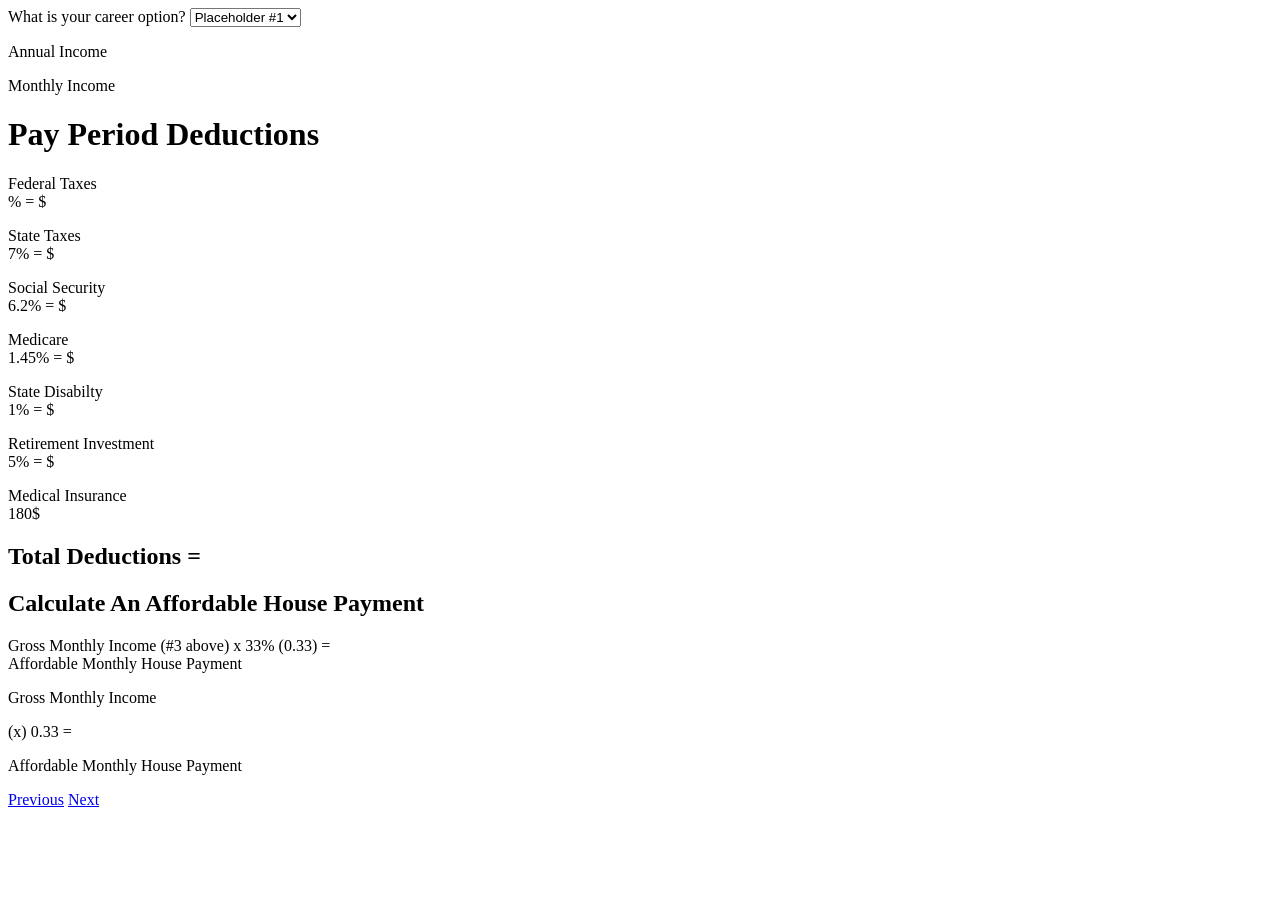
==== budget.html @ ca94ac0f "Set up table and fixed some html" ====
<!DOCTYPE html>
<html lang="en">

<head>
    <meta charset="UTF-8">
    <meta name="viewport" content="width=device-width, initial-scale=1.0">
    <link rel="stylesheet" href="style.css">
    <link rel="preconnect" href="https://fonts.googleapis.com">
    <link rel="preconnect" href="https://fonts.gstatic.com" crossorigin>
    <link
        href="https://fonts.googleapis.com/css2?family=Inter:ital,opsz,wght@0,14..32,100..900;1,14..32,100..900&display=swap"
        rel="stylesheet">
    <title>EECU Budget Calculator</title>
</head>

<body class="budget">
    <div class="career-income">
        <div class="career-option">
            <label for="option-dropdown">What is your career option?</label>
            <select id="option-dropdown">
                <option value="option1">Placeholder #1</option>
                <option value="option2">Placeholder #2</option>
            </select>
        </div>
    </div>
    <div class="annual-income">
        <p>
            Annual Income
        </p>
        <div id="annual-income-js">
            <!--Blank for it to be used by JS-->
        </div>
    </div>
    <div class="monthly-income">
        <p>
            Monthly Income
        </p>
        <div id="monthly-income-js">
            <!--Blank for it to be used by JS-->
        </div>
    </div>

    <div class="taxes">
        <!--All $ has to be replaced/added to by JS-->
        <h1>Pay Period Deductions</h1>
        <p>Federal Taxes<br> <!--This has to be changed by JS-->% = $</p>
        <p>State Taxes<br> 7% = $</p>
        <p>Social Security<br> 6.2% = $</p>
        <p>Medicare<br> 1.45% = $</p>
        <p>State Disabilty<br> 1% = $</p>
        <p>Retirement Investment<br> 5% = $</p>
        <p>Medical Insurance<br> 180$</p>
    </div>
    <div id="budget-deductions">
        <h2>Total Deductions = <!--Where JS comes in--></h2>
    </div>
    <section class="Cal-ahp">
        <h2>Calculate An Affordable House Payment</h2>
        <p>Gross Monthly Income (#3 above) x 33% (0.33) = <br>Affordable Monthly House Payment</p>
        <div class="Formal">
            <p>Gross Monthly Income</p>
            <p>(x) 0.33 =</p>
            <p>Affordable Monthly  House Payment</p>
        </div>
        
    </section>
</body>
<footer>
    <a href="index.html" class="prev-btn">Previous</a>
    <a href="checkbook.html" class="next-btn">Next</a>
</footer>
<script href="script.js"></script>

</html>
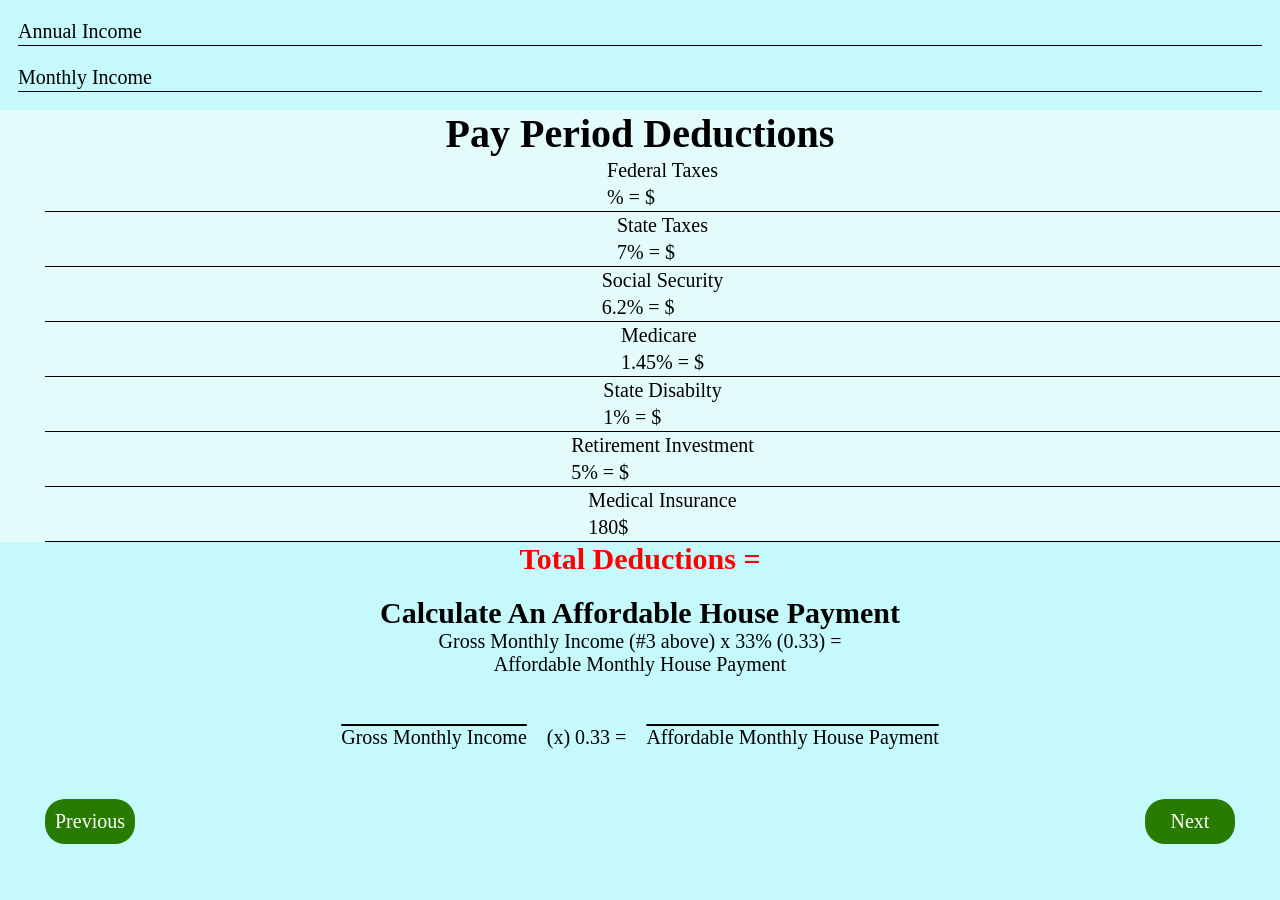
==== commit 16fd59f3: "finished search bar search bar in index.html is complete." ====
--- a/budget.html
+++ b/budget.html
@@ -14,15 +14,7 @@
 </head>
 
 <body class="budget">
-    <div class="career-income">
-        <div class="career-option">
-            <label for="option-dropdown">What is your career option?</label>
-            <select id="option-dropdown">
-                <option value="option1">Placeholder #1</option>
-                <option value="option2">Placeholder #2</option>
-            </select>
-        </div>
-    </div>
+    <!--career list search-->
     <div class="annual-income">
         <p>
             Annual Income
@@ -66,8 +58,8 @@
     </section>
 </body>
 <footer>
-    <a href="index.html" class="prev-btn">Previous</a>
-    <a href="checkbook.html" class="next-btn">Next</a>
+    <a href="index.html" class="prev btn">Previous</a>
+    <a href="checkbook.html" class="next btn">Next</a>
 </footer>
 <script href="script.js"></script>
 
--- a/style.css
+++ b/style.css
@@ -0,0 +1,233 @@
+* {
+    padding: 0;
+    margin: 0;
+    box-sizing: border-box;
+}
+
+:root {
+    --primary-color: #277b00;
+    --secondary-color: #d9d9d9;
+}
+
+/*Checkbook CSS*/
+#top-Key {
+    display: flex;
+    justify-content: center;
+    align-items: center;
+    padding: 2rem;
+}
+
+#main-content {
+    display: flex;
+    flex-direction: column;
+    
+}
+
+#Checkbook-table {
+    display: flex;
+    justify-content: center;
+    align-items: center; 
+}
+
+#inputs {
+    
+    display: flex;
+    flex-direction: column;
+
+}
+
+.input-field {
+    width: 16.4vw;
+    height: 5vh;
+}
+
+#container {
+    display: flex;
+    
+}
+
+a.prev {
+    background-color:#277b00;
+    color: white;
+    margin-left: 5vh;
+    margin-bottom: 5vh;
+}
+
+.btn {
+    text-decoration: none;
+    border-radius: 1.25rem;
+    padding: 0.5rem;
+    font-size: 1.25rem;
+    text-transform: capitalize;    
+}
+
+/*End of Checkbox CSS*/
+.home {
+    background-color: #277b00;
+    display: flex;
+    flex-direction: column;
+    align-items: center;
+    justify-content: center;
+    margin: 0;
+    padding: 0;
+}
+
+.index {
+    color: white;
+    font-family: "Inter", sans-serif;
+    font-optical-sizing: auto;
+    font-style: normal;
+    font-weight: 400;
+    font-size: 96px;
+    width: 43%;
+    margin: 0;
+    padding: 0;
+    padding-top: 2%;
+    margin-bottom: 5%;
+    text-align: center;
+}
+
+#career-search {
+    display: flex;
+    flex-direction: column;
+    /* align-items: center;
+    justify-content: center; */
+    width: 100%;
+    background-color: #d9d9d9;
+    padding-top: 1.5%;
+    padding-bottom: 1.5%;
+    border-radius: 40px;
+    border: none;
+    /* text-align: center; */
+    font-size: 1.5rem;
+    font-weight: 400;
+}
+/* The container stays in the layout */
+.search-container {
+    position: relative; 
+    width: 300px; /* Adjust to your design */
+}
+
+
+#search-list li {
+    padding: 10px;
+    cursor: pointer;
+    border-bottom: 1px solid #eee;
+}
+
+#search-list li:hover {
+    background-color: #f0f0f0;
+}
+.budget {
+    background-color: #C6F9FB;
+    font-size: 20px;
+}
+
+.budget h1 {
+    text-align: center;
+}
+
+.taxes p {
+    margin-left: 5vh;
+    line-height: 3vh;
+    border-bottom: 1px solid black;
+    display: flex;
+    justify-content: center;
+    align-items: center;
+}
+
+
+.annual-income, .monthly-income p{
+    line-height: 3vh;
+    border-bottom: 1px solid black;
+}
+.career-option,
+.annual-income,
+.monthly-income {
+    margin: 2vh;
+}
+
+#option-dropdown {
+    padding: 5px;
+    background-color: #F3FEFE;
+    border-radius: 20px;
+}
+
+#annual-income-js {
+    background-color: #277b00;
+}
+
+#monthly-income-js {
+    background-color: #277b00;
+}
+
+.taxes {
+    background-color: #E4FBFB;
+}
+
+#budget-deductions {
+    color: red;
+}
+
+footer {
+    display: flex;
+    flex-direction: row;
+    justify-content: space-between;
+    text-align: center;
+}
+
+footer a {
+    background-color: #277b00;
+    padding: 1vh;
+    color: white;
+    text-decoration: none;
+    border-radius: 20px;
+    margin-left: 5vh;
+    margin-right: 5vh;
+}
+.Cal-ahp {
+    margin-top: 20px;
+}
+.Cal-ahp h2 {
+    text-align: center;
+}
+.Cal-ahp p {
+    text-align: center;
+}
+.Formal {
+    display: flex;
+    flex-direction: row;
+    justify-content: center;
+    gap: 20px;
+    margin: 50px;
+}
+.Formal p {
+    text-decoration: overline;
+}
+.Formal p:nth-last-child(2) {
+    text-decoration: none;
+    
+}
+
+a {
+    background-color: white;
+    width: 10vh;
+    height: 5vh;
+    border-radius: 20px;
+    text-decoration: none;
+    display: grid;
+    place-items: center;
+}
+
+h2 {
+    display: flex;
+    justify-content: center;
+}
+
+.inactive {
+    visibility: hidden;
+}
+
+.active {
+    visibility: visible;
+}
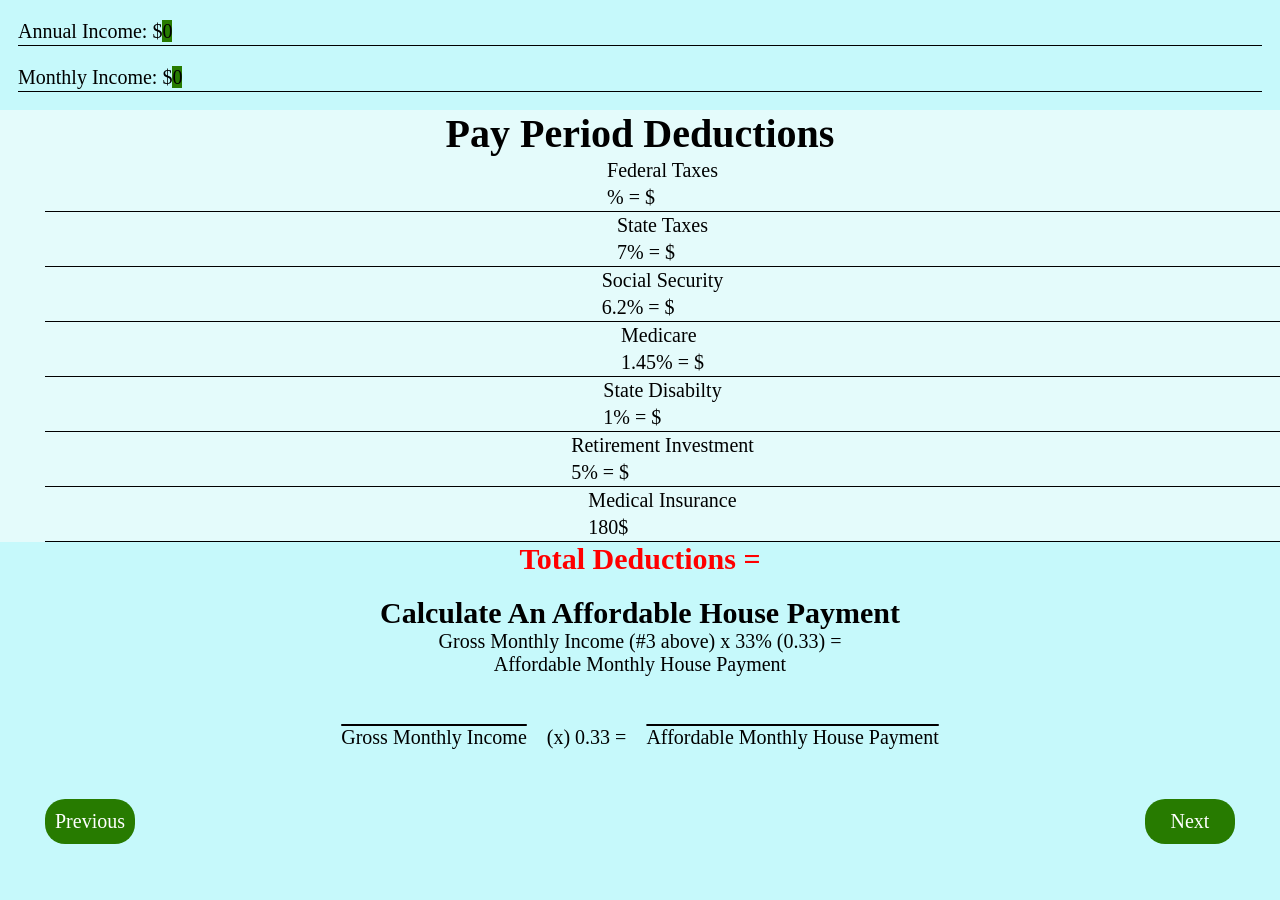
==== commit 193fca47: "JS update Gave Budget.html JS code" ====
--- a/budget.html
+++ b/budget.html
@@ -17,19 +17,19 @@
     <!--career list search-->
     <div class="annual-income">
         <p>
-            Annual Income
+            Annual Income: $<span id="annual-income-js">0
+            <!--Blank for it to be used by JS-->
+            </span>
         </p>
-        <div id="annual-income-js">
-            <!--Blank for it to be used by JS-->
-        </div>
+
     </div>
     <div class="monthly-income">
         <p>
-            Monthly Income
+            Monthly Income: $<span id="monthly-income-js">0
+            <!--Blank for it to be used by JS-->
+            </span>
         </p>
-        <div id="monthly-income-js">
-            <!--Blank for it to be used by JS-->
-        </div>
+
     </div>
 
     <div class="taxes">
@@ -56,11 +56,11 @@
         </div>
         
     </section>
+<script type="module" src="Budget.js"></script>
+    <footer>
+        <a href="index.html" class="prev btn">Previous</a>
+        <a href="checkbook.html" class="next btn">Next</a>
+    </footer>
 </body>
-<footer>
-    <a href="index.html" class="prev btn">Previous</a>
-    <a href="checkbook.html" class="next btn">Next</a>
-</footer>
-<script href="script.js"></script>
 
 </html>
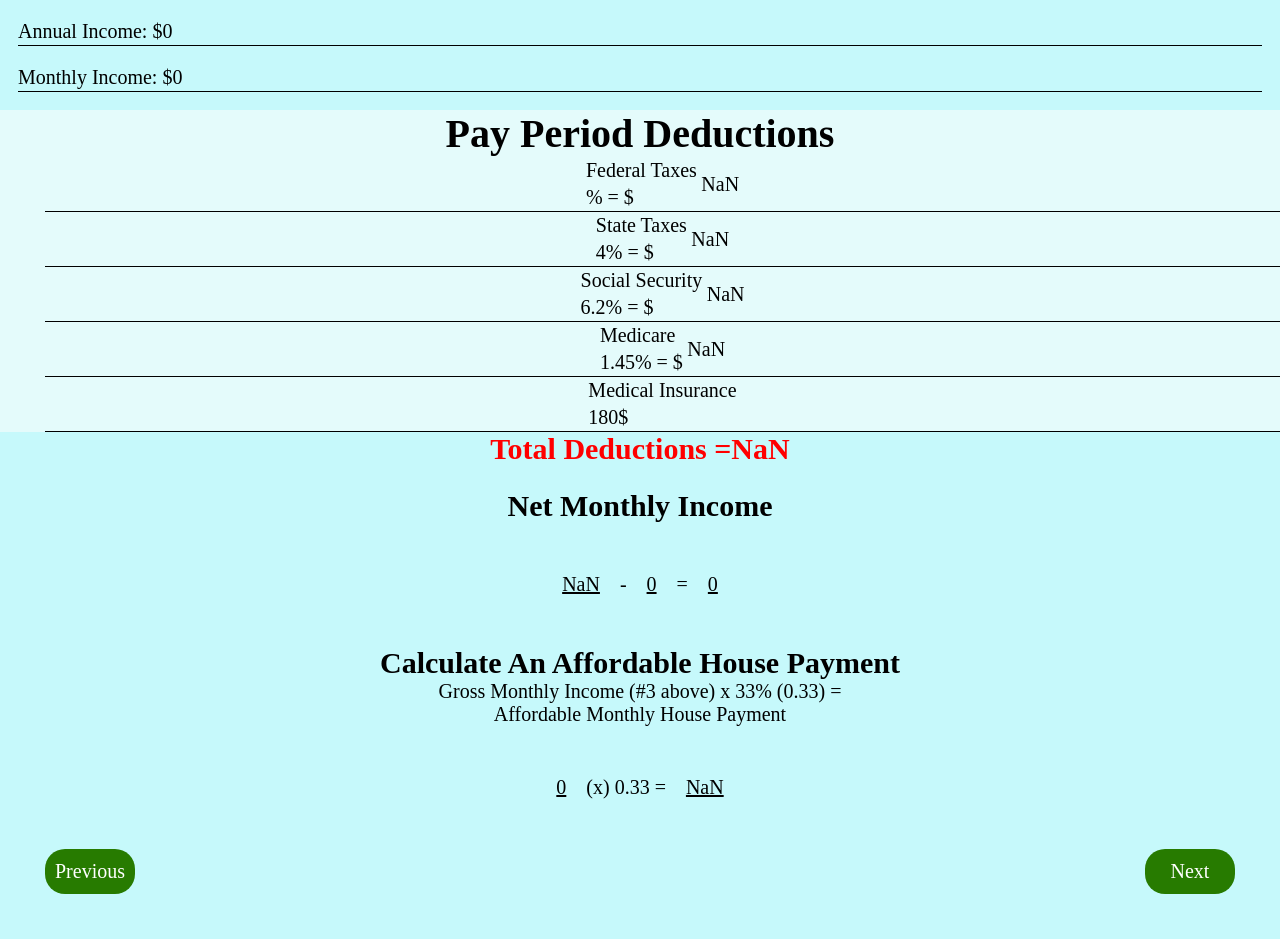
==== commit 2b4cb24d: "js update updated js for budget.html" ====
--- a/budget.html
+++ b/budget.html
@@ -14,11 +14,9 @@
 </head>
 
 <body class="budget">
-    <!--career list search-->
     <div class="annual-income">
         <p>
             Annual Income: $<span id="annual-income-js">0
-            <!--Blank for it to be used by JS-->
             </span>
         </p>
 
@@ -26,7 +24,6 @@
     <div class="monthly-income">
         <p>
             Monthly Income: $<span id="monthly-income-js">0
-            <!--Blank for it to be used by JS-->
             </span>
         </p>
 
@@ -35,24 +32,33 @@
     <div class="taxes">
         <!--All $ has to be replaced/added to by JS-->
         <h1>Pay Period Deductions</h1>
-        <p>Federal Taxes<br> <!--This has to be changed by JS-->% = $</p>
-        <p>State Taxes<br> 7% = $</p>
-        <p>Social Security<br> 6.2% = $</p>
-        <p>Medicare<br> 1.45% = $</p>
-        <p>State Disabilty<br> 1% = $</p>
-        <p>Retirement Investment<br> 5% = $</p>
+        <p>Federal Taxes<br> % = $<span id="federal">0</span></p>
+        <p>State Taxes<br> 4% = $<span id="state">0</span></p>
+        <p>Social Security<br> 6.2% = $<span id="ss">0</span></p>
+        <p>Medicare<br> 1.45% = $<span id="medical">0</span></p>
         <p>Medical Insurance<br> 180$</p>
     </div>
     <div id="budget-deductions">
-        <h2>Total Deductions = <!--Where JS comes in--></h2>
-    </div>
+        <h2>Total Deductions = <span id="total">0</span></h2>
+        </div>
+        <br>
+        <h2>Net Monthly Income</h2>
+        <div id="net">
+            <span id="monthly">0</span>
+            <p>-</p>
+            <span id="total">0</span>
+            <p>=</p>
+            <span id="paycheck">0</span>
+        </div>
+
+    
     <section class="Cal-ahp">
         <h2>Calculate An Affordable House Payment</h2>
         <p>Gross Monthly Income (#3 above) x 33% (0.33) = <br>Affordable Monthly House Payment</p>
         <div class="Formal">
-            <p>Gross Monthly Income</p>
+            <span id="monthly">0</span>
             <p>(x) 0.33 =</p>
-            <p>Affordable Monthly  House Payment</p>
+            <span id="payment">0</span>
         </div>
         
     </section>
--- a/style.css
+++ b/style.css
@@ -136,6 +136,11 @@
     align-items: center;
 }
 
+.taxes span {
+    margin-left: 0.5vh;
+}
+
+
 
 .annual-income, .monthly-income p{
     line-height: 3vh;
@@ -153,13 +158,7 @@
     border-radius: 20px;
 }
 
-#annual-income-js {
-    background-color: #277b00;
-}
-
-#monthly-income-js {
-    background-color: #277b00;
-}
+
 
 .taxes {
     background-color: #E4FBFB;
@@ -201,8 +200,8 @@
     gap: 20px;
     margin: 50px;
 }
-.Formal p {
-    text-decoration: overline;
+.Formal span {
+    text-decoration: underline;
 }
 .Formal p:nth-last-child(2) {
     text-decoration: none;
@@ -231,3 +230,14 @@
 .active {
     visibility: visible;
 }
+
+#net {
+    display: flex;
+    flex-direction: row;
+    justify-content: center;
+    gap: 20px;
+    margin: 50px;
+}
+#net span {
+    text-decoration: underline;
+}
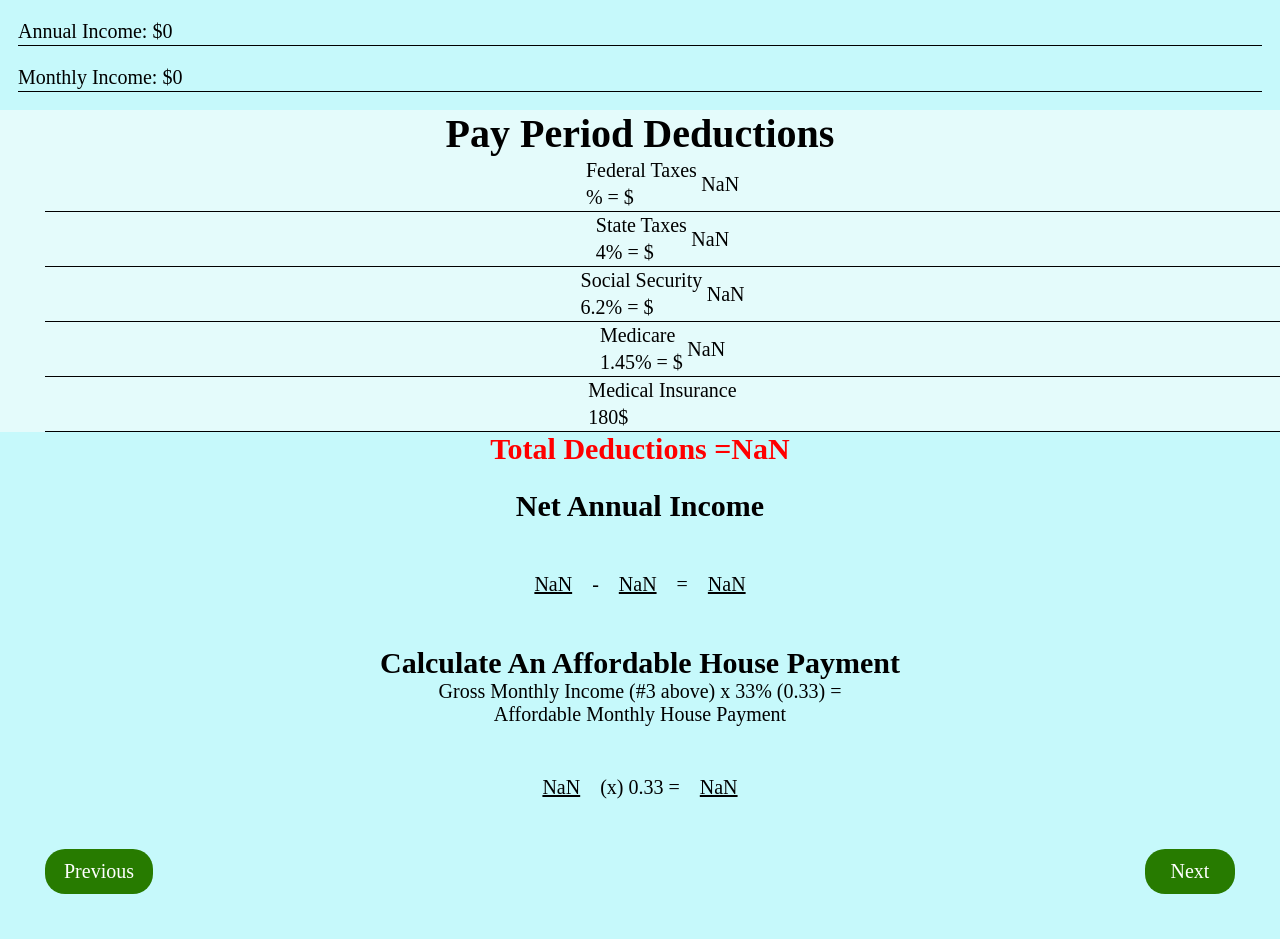
==== commit b965c9e0: "finished product" ====
--- a/budget.html
+++ b/budget.html
@@ -42,11 +42,11 @@
         <h2>Total Deductions = <span id="total">0</span></h2>
         </div>
         <br>
-        <h2>Net Monthly Income</h2>
+        <h2>Net Annual Income</h2>
         <div id="net">
-            <span id="monthly">0</span>
+            <span id="y">0</span>
             <p>-</p>
-            <span id="total">0</span>
+            <span id="t">0</span>
             <p>=</p>
             <span id="paycheck">0</span>
         </div>
--- a/style.css
+++ b/style.css
@@ -51,6 +51,7 @@
     color: white;
     margin-left: 5vh;
     margin-bottom: 5vh;
+    width: 12vh;
 }
 
 .btn {
